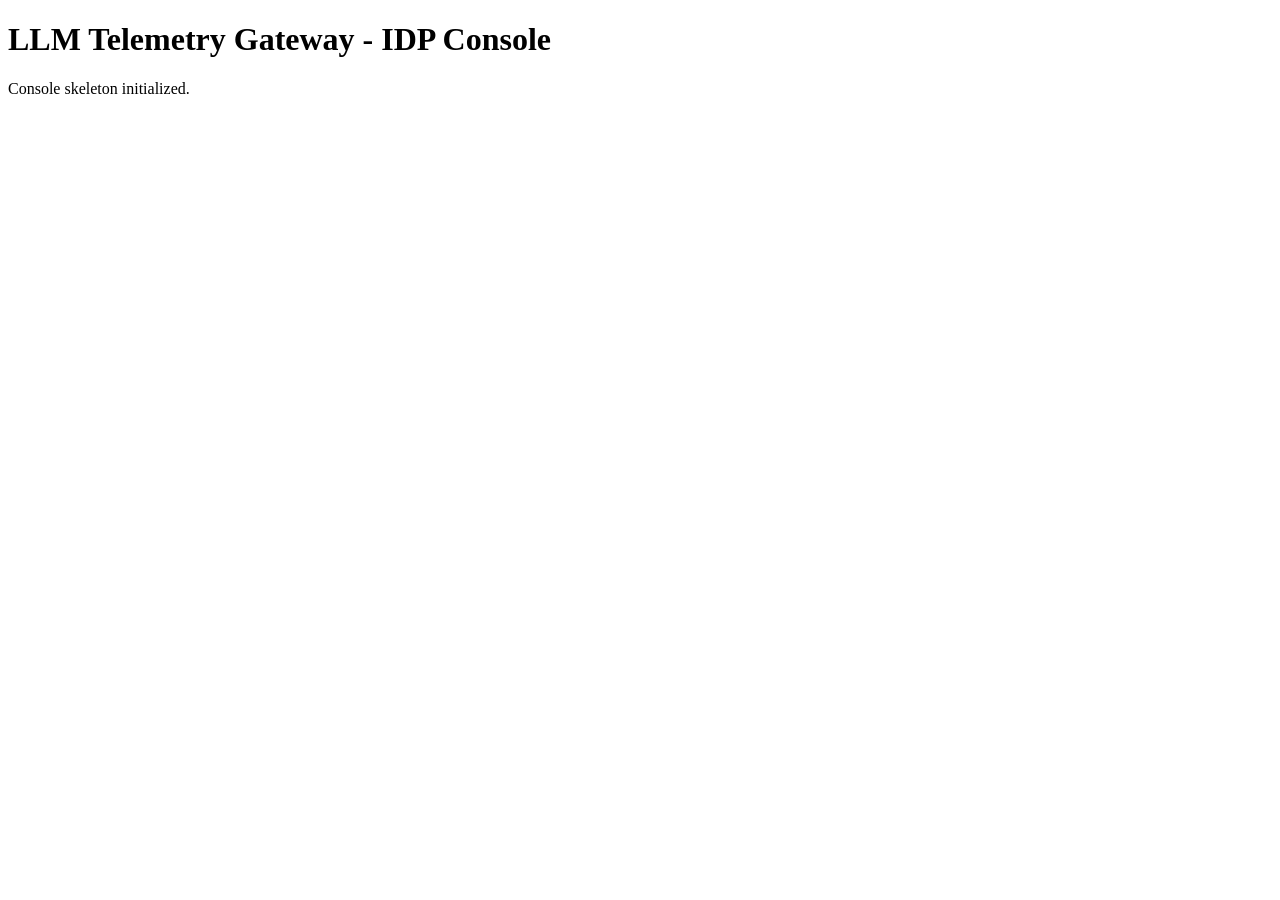
==== internal/web/console/index.html @ 1474b714 "feat(console): initialize semantic single-page web console skeleton" ====
<!DOCTYPE html>
<html lang="en">
<head>
    <meta charset="UTF-8">
    <meta name="viewport" content="width=device-width, initial-scale=1.0">
    <title>LLM Telemetry Gateway - IDP Console</title>
    <link rel="stylesheet" href="/console/styles.css">
</head>
<body>
    <header>
        <h1>LLM Telemetry Gateway - IDP Console</h1>
    </header>
    <main>
        <p>Console skeleton initialized.</p>
    </main>
    <script>
        console.log('IDP Console skeleton loaded.');
    </script>
</body>
</html>
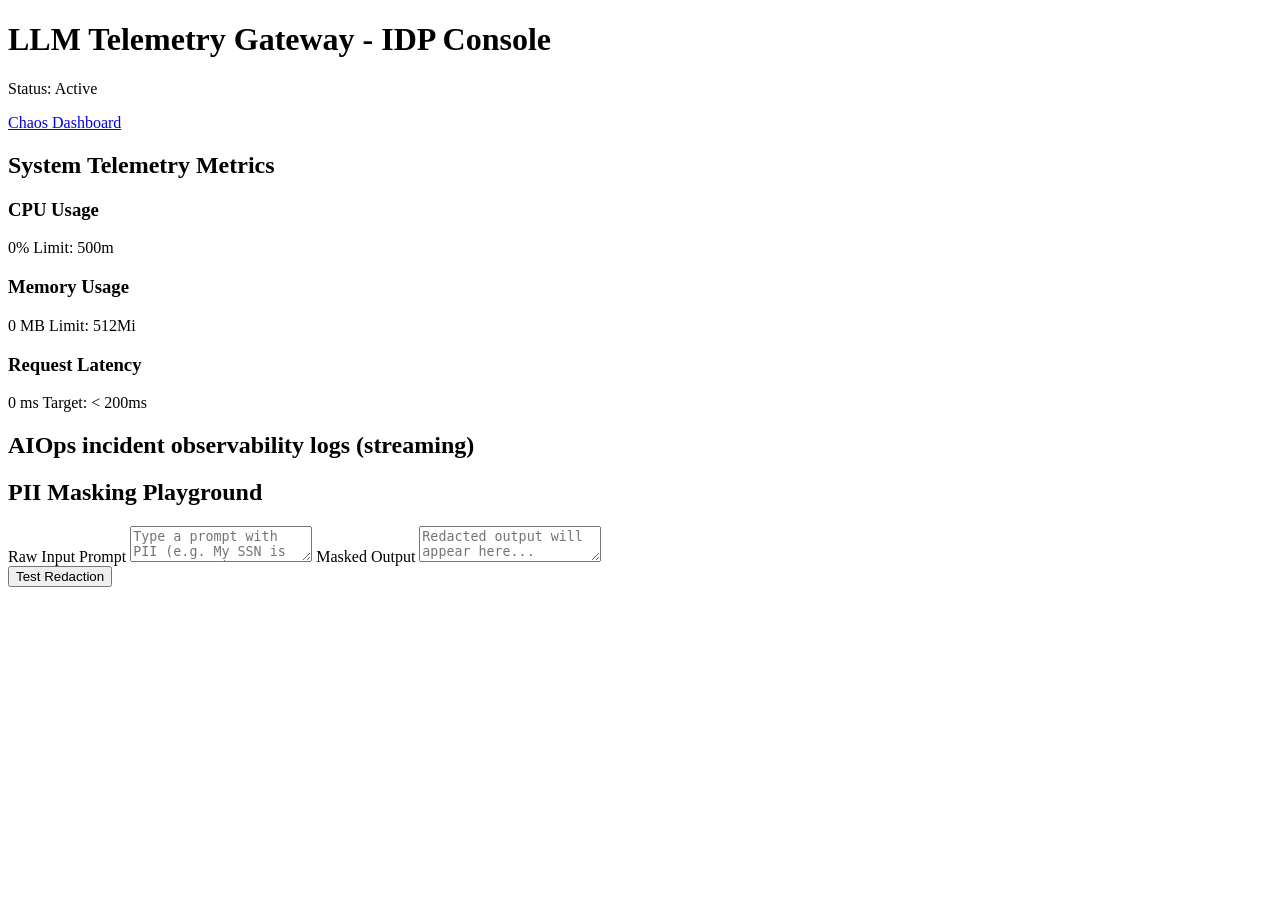
==== commit 09d929cb: "feat(console): implement dynamic limits and semantic layout" ====
--- a/internal/web/console/index.html
+++ b/internal/web/console/index.html
@@ -9,12 +9,98 @@
 <body>
     <header>
         <h1>LLM Telemetry Gateway - IDP Console</h1>
+        <aside class="header-meta">
+            <p class="status-indicator">
+                <span class="status-dot"></span>
+                <span>Status: Active</span>
+            </p>
+            <a href="http://localhost:31032" target="_blank" class="chaos-link">Chaos Dashboard</a>
+        </aside>
     </header>
+
     <main>
-        <p>Console skeleton initialized.</p>
+        <!-- Telemetry Metrics -->
+        <section class="metrics-section" aria-label="System Metrics">
+            <h2 class="metrics-title">System Telemetry Metrics</h2>
+            <article class="metric-card">
+                <h3 class="metric-title">CPU Usage</h3>
+                <span class="metric-value" id="metric-cpu">0%</span>
+                <span class="metric-limit" id="limit-cpu">Limit: 500m</span>
+                <figure class="metric-chart" id="chart-cpu"></figure>
+            </article>
+
+            <article class="metric-card">
+                <h3 class="metric-title">Memory Usage</h3>
+                <span class="metric-value" id="metric-memory">0 MB</span>
+                <span class="metric-limit" id="limit-memory">Limit: 512Mi</span>
+                <figure class="metric-chart" id="chart-memory"></figure>
+            </article>
+
+            <article class="metric-card">
+                <h3 class="metric-title">Request Latency</h3>
+                <span class="metric-value" id="metric-latency">0 ms</span>
+                <span class="metric-limit">Target: &lt; 200ms</span>
+                <figure class="metric-chart" id="chart-latency"></figure>
+            </article>
+        </section>
+
+        <!-- Incident Observability Logs -->
+        <section class="logs-section" aria-label="AIOps Logs">
+            <h2 class="logs-title">AIOps incident observability logs (streaming)</h2>
+            <pre class="terminal" id="log-terminal"></pre>
+        </section>
+
+        <!-- PII Redaction Playground -->
+        <section class="playground-section" aria-label="PII Masking Playground">
+            <h2 class="playground-title">PII Masking Playground</h2>
+            <form class="playground-grid">
+                <label class="input-group">
+                    <span>Raw Input Prompt</span>
+                    <textarea id="raw-prompt" class="playground-textarea" placeholder="Type a prompt with PII (e.g. My SSN is 123-45-6789)..."></textarea>
+                </label>
+                <label class="input-group">
+                    <span>Masked Output</span>
+                    <textarea id="masked-prompt" class="playground-textarea" readonly placeholder="Redacted output will appear here..."></textarea>
+                </label>
+            </form>
+            <button type="button" class="btn-primary" id="btn-redact">Test Redaction</button>
+        </section>
     </main>
+
     <script>
-        console.log('IDP Console skeleton loaded.');
+        async function fetchLimits() {
+            try {
+                const response = await fetch('/api/limits');
+                if (response.ok) {
+                    const data = await response.json();
+                    
+                    let cpuText = data.cpu;
+                    if (!isNaN(cpuText)) {
+                        cpuText = `${cpuText} Core` + (cpuText !== '1' ? 's' : '');
+                    }
+                    
+                    let memText = data.memory;
+                    const bytes = parseInt(data.memory, 10);
+                    if (!isNaN(bytes)) {
+                        if (bytes >= 1024 * 1024 * 1024) {
+                            memText = `${(bytes / (1024 * 1024 * 1024)).toFixed(1)} GiB`;
+                        } else {
+                            memText = `${(bytes / (1024 * 1024)).toFixed(0)} MiB`;
+                        }
+                    }
+
+                    document.getElementById('limit-cpu').textContent = `Limit: ${cpuText}`;
+                    document.getElementById('limit-memory').textContent = `Limit: ${memText}`;
+                }
+            } catch (err) {
+                console.error('Failed to fetch resource limits:', err);
+            }
+        }
+
+        window.addEventListener('DOMContentLoaded', () => {
+            fetchLimits();
+            console.log('IDP Console skeleton loaded.');
+        });
     </script>
 </body>
 </html>
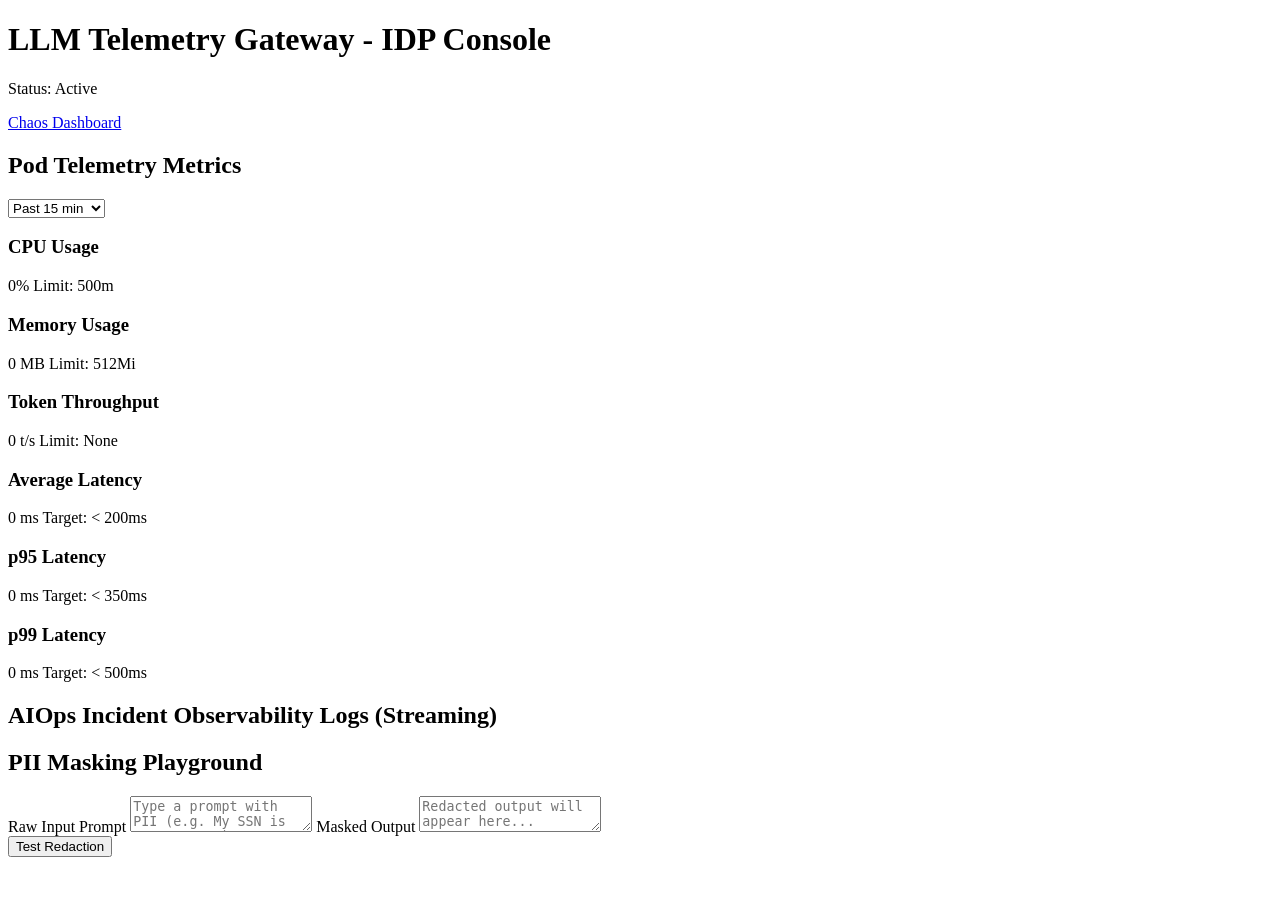
==== commit cbca74b1: "feat(console): implement 6-card metrics skeleton and range selector" ====
--- a/internal/web/console/index.html
+++ b/internal/web/console/index.html
@@ -20,8 +20,17 @@
 
     <main>
         <!-- Telemetry Metrics -->
-        <section class="metrics-section" aria-label="System Metrics">
-            <h2 class="metrics-title">System Telemetry Metrics</h2>
+        <section class="metrics-section" aria-label="Pod Metrics">
+            <header class="metrics-header">
+                <h2 class="metrics-title">Pod Telemetry Metrics</h2>
+                <select id="metrics-range" aria-label="Time Range">
+                    <option value="15m" selected>Past 15 min</option>
+                    <option value="30m">Past 30 min</option>
+                    <option value="1h">Past 1 hour</option>
+                    <option value="3h">Past 3 hours</option>
+                </select>
+            </header>
+            
             <article class="metric-card">
                 <h3 class="metric-title">CPU Usage</h3>
                 <span class="metric-value" id="metric-cpu">0%</span>
@@ -37,16 +46,37 @@
             </article>
 
             <article class="metric-card">
-                <h3 class="metric-title">Request Latency</h3>
-                <span class="metric-value" id="metric-latency">0 ms</span>
+                <h3 class="metric-title">Token Throughput</h3>
+                <span class="metric-value" id="metric-tokens">0 t/s</span>
+                <span class="metric-limit" id="limit-tokens">Limit: None</span>
+                <figure class="metric-chart" id="chart-tokens"></figure>
+            </article>
+
+            <article class="metric-card">
+                <h3 class="metric-title">Average Latency</h3>
+                <span class="metric-value" id="metric-latency-avg">0 ms</span>
                 <span class="metric-limit">Target: &lt; 200ms</span>
-                <figure class="metric-chart" id="chart-latency"></figure>
+                <figure class="metric-chart" id="chart-latency-avg"></figure>
+            </article>
+
+            <article class="metric-card">
+                <h3 class="metric-title">p95 Latency</h3>
+                <span class="metric-value" id="metric-latency-p95">0 ms</span>
+                <span class="metric-limit">Target: &lt; 350ms</span>
+                <figure class="metric-chart" id="chart-latency-p95"></figure>
+            </article>
+
+            <article class="metric-card">
+                <h3 class="metric-title">p99 Latency</h3>
+                <span class="metric-value" id="metric-latency-p99">0 ms</span>
+                <span class="metric-limit">Target: &lt; 500ms</span>
+                <figure class="metric-chart" id="chart-latency-p99"></figure>
             </article>
         </section>
 
         <!-- Incident Observability Logs -->
         <section class="logs-section" aria-label="AIOps Logs">
-            <h2 class="logs-title">AIOps incident observability logs (streaming)</h2>
+            <h2 class="logs-title">AIOps Incident Observability Logs (Streaming)</h2>
             <pre class="terminal" id="log-terminal"></pre>
         </section>
 
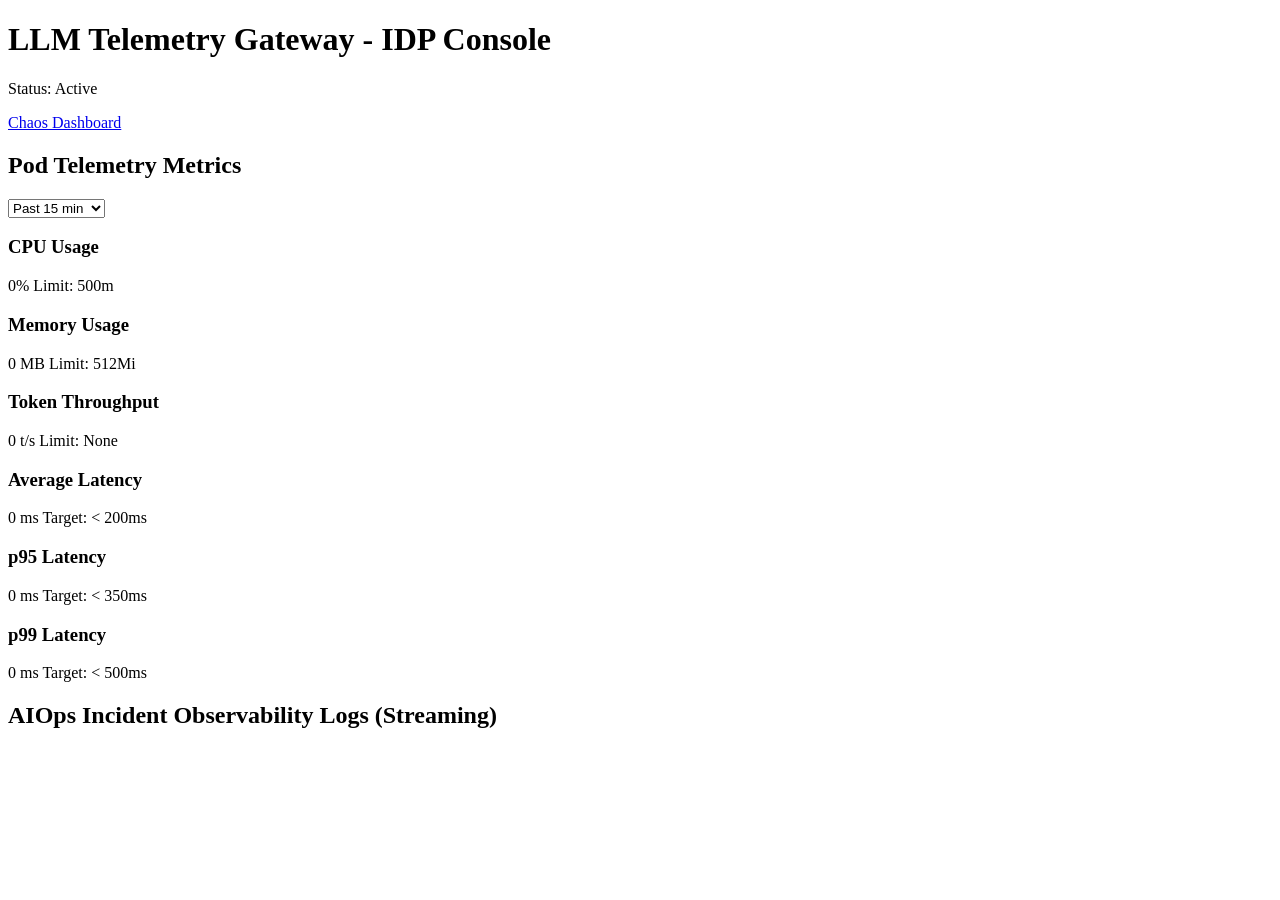
==== commit fc22329c: "feat(console): add traffic generator and refine observability UI" ====
--- a/internal/web/console/index.html
+++ b/internal/web/console/index.html
@@ -77,27 +77,13 @@
         <!-- Incident Observability Logs -->
         <section class="logs-section" aria-label="AIOps Logs">
             <h2 class="logs-title">AIOps Incident Observability Logs (Streaming)</h2>
-            <pre class="terminal" id="log-terminal"></pre>
-        </section>
-
-        <!-- PII Redaction Playground -->
-        <section class="playground-section" aria-label="PII Masking Playground">
-            <h2 class="playground-title">PII Masking Playground</h2>
-            <form class="playground-grid">
-                <label class="input-group">
-                    <span>Raw Input Prompt</span>
-                    <textarea id="raw-prompt" class="playground-textarea" placeholder="Type a prompt with PII (e.g. My SSN is 123-45-6789)..."></textarea>
-                </label>
-                <label class="input-group">
-                    <span>Masked Output</span>
-                    <textarea id="masked-prompt" class="playground-textarea" readonly placeholder="Redacted output will appear here..."></textarea>
-                </label>
-            </form>
-            <button type="button" class="btn-primary" id="btn-redact">Test Redaction</button>
+            <ol class="terminal" id="log-terminal"></ol>
         </section>
     </main>
 
     <script>
+        let memLimit = 512 * 1024 * 1024; // fallback
+
         async function fetchLimits() {
             try {
                 const response = await fetch('/api/limits');
@@ -112,6 +98,7 @@
                     let memText = data.memory;
                     const bytes = parseInt(data.memory, 10);
                     if (!isNaN(bytes)) {
+                        memLimit = bytes;
                         if (bytes >= 1024 * 1024 * 1024) {
                             memText = `${(bytes / (1024 * 1024 * 1024)).toFixed(1)} GiB`;
                         } else {
@@ -127,9 +114,152 @@
             }
         }
 
-        window.addEventListener('DOMContentLoaded', () => {
-            fetchLimits();
-            console.log('IDP Console skeleton loaded.');
+        async function fetchMetrics() {
+            const rangeSelect = document.getElementById('metrics-range');
+            const range = rangeSelect ? rangeSelect.value : '15m';
+            try {
+                const response = await fetch(`/api/metrics?range=${range}`);
+                if (response.ok) {
+                    const data = await response.json();
+                    
+                    // Update text values
+                    document.getElementById('metric-cpu').textContent = `${data.cpu_usage.toFixed(1)}%`;
+                    document.getElementById('metric-memory').textContent = formatBytes(data.memory_usage);
+                    document.getElementById('metric-tokens').textContent = `${data.token_throughput.toFixed(1)} t/s`;
+                    document.getElementById('metric-latency-avg').textContent = `${data.latency_avg.toFixed(0)} ms`;
+                    document.getElementById('metric-latency-p95').textContent = `${data.latency_p95.toFixed(0)} ms`;
+                    document.getElementById('metric-latency-p99').textContent = `${data.latency_p99.toFixed(0)} ms`;
+
+                    // Render sparkline charts
+                    renderChart('chart-cpu', data.cpu_history, 100);
+                    renderChart('chart-memory', data.memory_history, memLimit);
+                    renderChart('chart-tokens', data.token_history, 1);
+                    renderChart('chart-latency-avg', data.latency_avg_history, 200);
+                    renderChart('chart-latency-p95', data.latency_p95_history, 350);
+                    renderChart('chart-latency-p99', data.latency_p99_history, 500);
+                }
+            } catch (err) {
+                console.error('Failed to fetch metrics:', err);
+            }
+        }
+
+        function formatBytes(bytes) {
+            if (bytes === 0) return '0 B';
+            const k = 1024;
+            const sizes = ['B', 'KiB', 'MiB', 'GiB'];
+            const i = Math.floor(Math.log(bytes) / Math.log(k));
+            return parseFloat((bytes / Math.pow(k, i)).toFixed(1)) + ' ' + sizes[i];
+        }
+
+        function renderChart(elementId, history, maxVal) {
+            const figure = document.getElementById(elementId);
+            if (!figure) return;
+            figure.innerHTML = '';
+            
+            const limitMax = Math.max(...history, maxVal);
+            
+            history.forEach(val => {
+                const bar = document.createElement('span');
+                bar.className = 'chart-bar';
+                const heightPct = limitMax > 0 ? (val / limitMax) * 100 : 0;
+                bar.style.height = `${Math.max(4, Math.min(100, heightPct))}%`;
+                figure.appendChild(bar);
+            });
+        }
+
+        function initLogsStream() {
+            const logTerminal = document.getElementById('log-terminal');
+            if (!logTerminal) return;
+
+            let lastLogItem = null;
+
+            const eventSource = new EventSource('/api/logs/stream');
+            eventSource.onmessage = (event) => {
+                const lineText = event.data;
+                if (!lineText) return;
+                
+                const match = lineText.match(/^\[([^\]]+)\]\s*(.*)$/);
+                if (match) {
+                    const timestamp = match[1];
+                    const content = match[2];
+                    
+                    const logLine = document.createElement('li');
+                    logLine.className = 'log-line';
+                    
+                    const tsSpan = document.createElement('p');
+                    tsSpan.className = 'log-timestamp';
+                    tsSpan.textContent = `[${timestamp}]`;
+                    logLine.appendChild(tsSpan);
+                    
+                    const textSpan = document.createElement('p');
+                    textSpan.className = 'log-text';
+                    
+                    if (content.startsWith('[RCA]')) {
+                        const levelSpan = document.createElement('p');
+                        levelSpan.className = 'log-level warn';
+                        levelSpan.textContent = '[RCA]';
+                        logLine.appendChild(levelSpan);
+                        textSpan.textContent = content.substring(5).trim();
+                    } else {
+                        const levelMatch = content.match(/^(INFO|WARN|ERROR):\s*(.*)$/i);
+                        if (levelMatch) {
+                            const level = levelMatch[1].toLowerCase();
+                            const levelSpan = document.createElement('p');
+                            levelSpan.className = `log-level ${level}`;
+                            levelSpan.textContent = `[${levelMatch[1].toUpperCase()}]`;
+                            logLine.appendChild(levelSpan);
+                            textSpan.textContent = levelMatch[2];
+                        } else {
+                            textSpan.textContent = content;
+                        }
+                    }
+                    logLine.appendChild(textSpan);
+                    logTerminal.appendChild(logLine);
+                    lastLogItem = logLine;
+                } else {
+                    if (lastLogItem) {
+                        const textSpan = lastLogItem.querySelector('.log-text');
+                        if (textSpan) {
+                            textSpan.innerHTML += `<br>${lineText}`;
+                        }
+                    } else {
+                        const logLine = document.createElement('li');
+                        logLine.className = 'log-line';
+                        const textSpan = document.createElement('p');
+                        textSpan.className = 'log-text';
+                        textSpan.textContent = lineText;
+                        logLine.appendChild(textSpan);
+                        logTerminal.appendChild(logLine);
+                    }
+                }
+                
+                logTerminal.scrollTop = logTerminal.scrollHeight;
+                
+                while (logTerminal.childElementCount > 100) {
+                    logTerminal.removeChild(logTerminal.firstChild);
+                }
+            };
+            
+            eventSource.onerror = (err) => {
+                console.error('SSE log stream connection error, reconnecting...', err);
+            };
+        }
+
+
+        window.addEventListener('DOMContentLoaded', async () => {
+            await fetchLimits();
+            await fetchMetrics();
+            
+            // Poll metrics every 2 seconds
+            setInterval(fetchMetrics, 2000);
+            
+            const rangeSelect = document.getElementById('metrics-range');
+            if (rangeSelect) {
+                rangeSelect.addEventListener('change', fetchMetrics);
+            }
+            
+            initLogsStream();
+            console.log('IDP Console fully connected to backend.');
         });
     </script>
 </body>
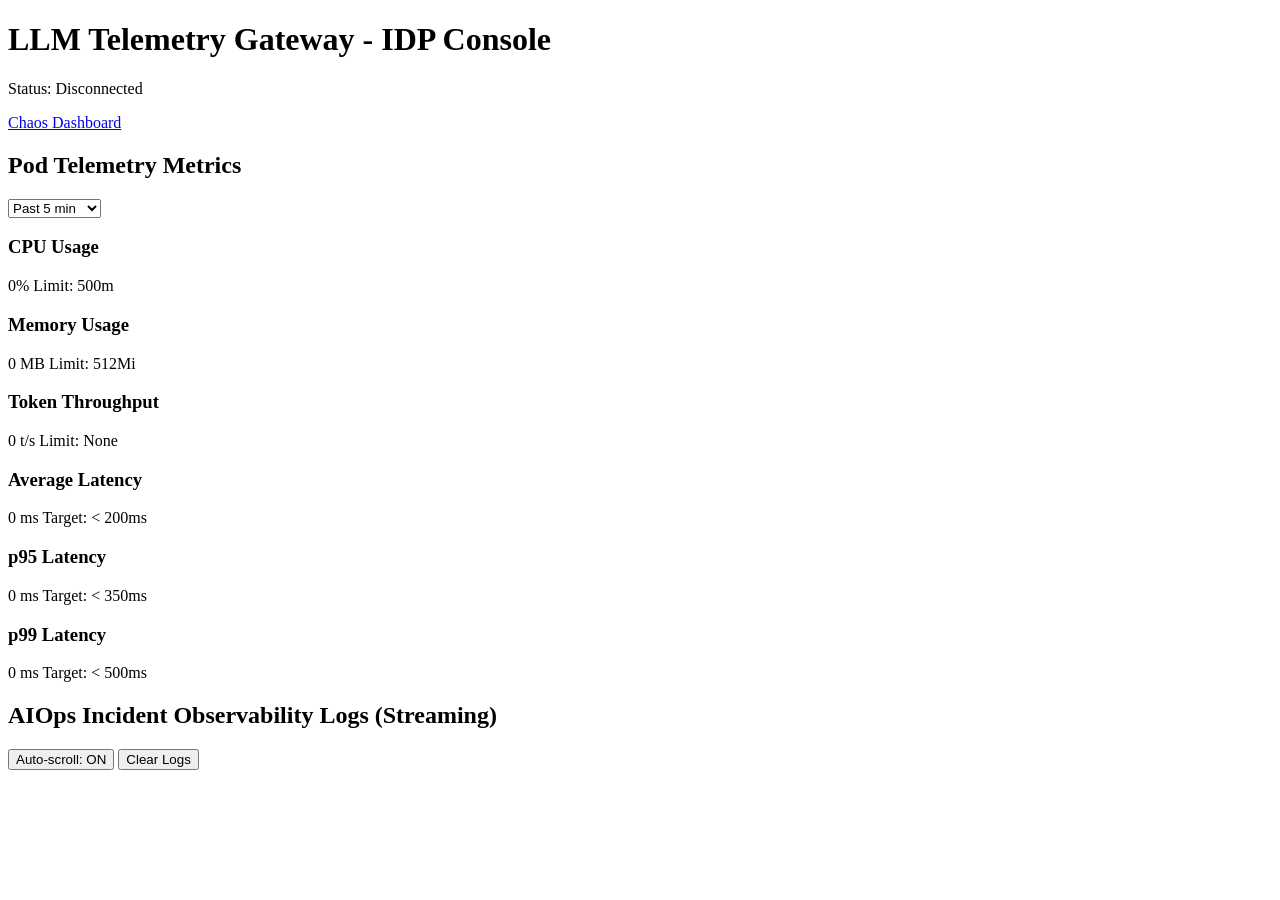
==== commit 7c8c4190: "feat(console): enhance real-time connection telemetry and log controls" ====
--- a/internal/web/console/index.html
+++ b/internal/web/console/index.html
@@ -11,10 +11,10 @@
         <h1>LLM Telemetry Gateway - IDP Console</h1>
         <aside class="header-meta">
             <p class="status-indicator">
-                <span class="status-dot"></span>
-                <span>Status: Active</span>
+                <span class="status-dot" id="status-dot"></span>
+                <span id="status-text">Status: Active</span>
             </p>
-            <a href="http://localhost:31032" target="_blank" class="chaos-link">Chaos Dashboard</a>
+            <a href="http://localhost:32256" target="_blank" class="chaos-link">Chaos Dashboard</a>
         </aside>
     </header>
 
@@ -24,10 +24,10 @@
             <header class="metrics-header">
                 <h2 class="metrics-title">Pod Telemetry Metrics</h2>
                 <select id="metrics-range" aria-label="Time Range">
-                    <option value="15m" selected>Past 15 min</option>
+                    <option value="5m" selected>Past 5 min</option>
+                    <option value="10m">Past 10 min</option>
+                    <option value="15m">Past 15 min</option>
                     <option value="30m">Past 30 min</option>
-                    <option value="1h">Past 1 hour</option>
-                    <option value="3h">Past 3 hours</option>
                 </select>
             </header>
             
@@ -76,7 +76,13 @@
 
         <!-- Incident Observability Logs -->
         <section class="logs-section" aria-label="AIOps Logs">
-            <h2 class="logs-title">AIOps Incident Observability Logs (Streaming)</h2>
+            <div class="logs-header">
+                <h2 class="logs-title">AIOps Incident Observability Logs (Streaming)</h2>
+                <div class="logs-controls">
+                    <button id="toggle-scroll" class="console-btn active">Auto-scroll: ON</button>
+                    <button id="clear-logs" class="console-btn">Clear Logs</button>
+                </div>
+            </div>
             <ol class="terminal" id="log-terminal"></ol>
         </section>
     </main>
@@ -116,19 +122,44 @@
 
         async function fetchMetrics() {
             const rangeSelect = document.getElementById('metrics-range');
-            const range = rangeSelect ? rangeSelect.value : '15m';
+            const range = rangeSelect ? rangeSelect.value : '5m';
             try {
                 const response = await fetch(`/api/metrics?range=${range}`);
                 if (response.ok) {
                     const data = await response.json();
                     
                     // Update text values
-                    document.getElementById('metric-cpu').textContent = `${data.cpu_usage.toFixed(1)}%`;
-                    document.getElementById('metric-memory').textContent = formatBytes(data.memory_usage);
+                    const cpuUsage = data.cpu_usage;
+                    const memoryUsage = data.memory_usage;
+                    const latencyAvg = data.latency_avg;
+                    const latencyP95 = data.latency_p95;
+                    const latencyP99 = data.latency_p99;
+
+                    document.getElementById('metric-cpu').textContent = `${cpuUsage.toFixed(1)}%`;
+                    document.getElementById('metric-memory').textContent = formatBytes(memoryUsage);
                     document.getElementById('metric-tokens').textContent = `${data.token_throughput.toFixed(1)} t/s`;
-                    document.getElementById('metric-latency-avg').textContent = `${data.latency_avg.toFixed(0)} ms`;
-                    document.getElementById('metric-latency-p95').textContent = `${data.latency_p95.toFixed(0)} ms`;
-                    document.getElementById('metric-latency-p99').textContent = `${data.latency_p99.toFixed(0)} ms`;
+                    document.getElementById('metric-latency-avg').textContent = `${latencyAvg.toFixed(0)} ms`;
+                    document.getElementById('metric-latency-p95').textContent = `${latencyP95.toFixed(0)} ms`;
+                    document.getElementById('metric-latency-p99').textContent = `${latencyP99.toFixed(0)} ms`;
+
+                    // Style cards with warning classes based on thresholds
+                    const cpuCard = document.getElementById('metric-cpu').closest('.metric-card');
+                    if (cpuCard) cpuCard.classList.toggle('warning', cpuUsage > 70);
+
+                    const memoryCard = document.getElementById('metric-memory').closest('.metric-card');
+                    if (memoryCard) {
+                        const isMemWarning = memLimit > 0 && (memoryUsage / memLimit) > 0.70;
+                        memoryCard.classList.toggle('warning', isMemWarning);
+                    }
+
+                    const latencyAvgCard = document.getElementById('metric-latency-avg').closest('.metric-card');
+                    if (latencyAvgCard) latencyAvgCard.classList.toggle('warning', latencyAvg > 150);
+
+                    const latencyP95Card = document.getElementById('metric-latency-p95').closest('.metric-card');
+                    if (latencyP95Card) latencyP95Card.classList.toggle('warning', latencyP95 > 250);
+
+                    const latencyP99Card = document.getElementById('metric-latency-p99').closest('.metric-card');
+                    if (latencyP99Card) latencyP99Card.classList.toggle('warning', latencyP99 > 350);
 
                     // Render sparkline charts
                     renderChart('chart-cpu', data.cpu_history, 100);
@@ -163,6 +194,22 @@
                 bar.className = 'chart-bar';
                 const heightPct = limitMax > 0 ? (val / limitMax) * 100 : 0;
                 bar.style.height = `${Math.max(4, Math.min(100, heightPct))}%`;
+                
+                // Format hover tooltip value
+                let displayVal = '';
+                if (elementId.includes('cpu')) {
+                    displayVal = `${val.toFixed(1)}%`;
+                } else if (elementId.includes('memory')) {
+                    displayVal = formatBytes(val);
+                } else if (elementId.includes('tokens')) {
+                    displayVal = `${val.toFixed(1)} t/s`;
+                } else if (elementId.includes('latency')) {
+                    displayVal = `${val.toFixed(0)} ms`;
+                } else {
+                    displayVal = val.toString();
+                }
+                bar.setAttribute('data-value', displayVal);
+                
                 figure.appendChild(bar);
             });
         }
@@ -172,8 +219,44 @@
             if (!logTerminal) return;
 
             let lastLogItem = null;
+            let autoScroll = true;
+
+            const toggleScrollBtn = document.getElementById('toggle-scroll');
+            if (toggleScrollBtn) {
+                toggleScrollBtn.addEventListener('click', () => {
+                    autoScroll = !autoScroll;
+                    if (autoScroll) {
+                        toggleScrollBtn.classList.add('active');
+                        toggleScrollBtn.textContent = 'Auto-scroll: ON';
+                        logTerminal.scrollTop = logTerminal.scrollHeight;
+                    } else {
+                        toggleScrollBtn.classList.remove('active');
+                        toggleScrollBtn.textContent = 'Auto-scroll: OFF';
+                    }
+                });
+            }
+
+            const clearLogsBtn = document.getElementById('clear-logs');
+            if (clearLogsBtn) {
+                clearLogsBtn.addEventListener('click', () => {
+                    logTerminal.innerHTML = '';
+                    lastLogItem = null;
+                });
+            }
 
             const eventSource = new EventSource('/api/logs/stream');
+
+            eventSource.onopen = () => {
+                const dot = document.getElementById('status-dot');
+                const text = document.getElementById('status-text');
+                if (dot) {
+                    dot.className = 'status-dot';
+                }
+                if (text) {
+                    text.textContent = 'Status: Active';
+                }
+            };
+
             eventSource.onmessage = (event) => {
                 const lineText = event.data;
                 if (!lineText) return;
@@ -233,7 +316,9 @@
                     }
                 }
                 
-                logTerminal.scrollTop = logTerminal.scrollHeight;
+                if (autoScroll) {
+                    logTerminal.scrollTop = logTerminal.scrollHeight;
+                }
                 
                 while (logTerminal.childElementCount > 100) {
                     logTerminal.removeChild(logTerminal.firstChild);
@@ -242,6 +327,23 @@
             
             eventSource.onerror = (err) => {
                 console.error('SSE log stream connection error, reconnecting...', err);
+                const dot = document.getElementById('status-dot');
+                const text = document.getElementById('status-text');
+                if (eventSource.readyState === EventSource.CONNECTING) {
+                    if (dot) {
+                        dot.className = 'status-dot connecting';
+                    }
+                    if (text) {
+                        text.textContent = 'Status: Reconnecting...';
+                    }
+                } else {
+                    if (dot) {
+                        dot.className = 'status-dot disconnected';
+                    }
+                    if (text) {
+                        text.textContent = 'Status: Disconnected';
+                    }
+                }
             };
         }
 
